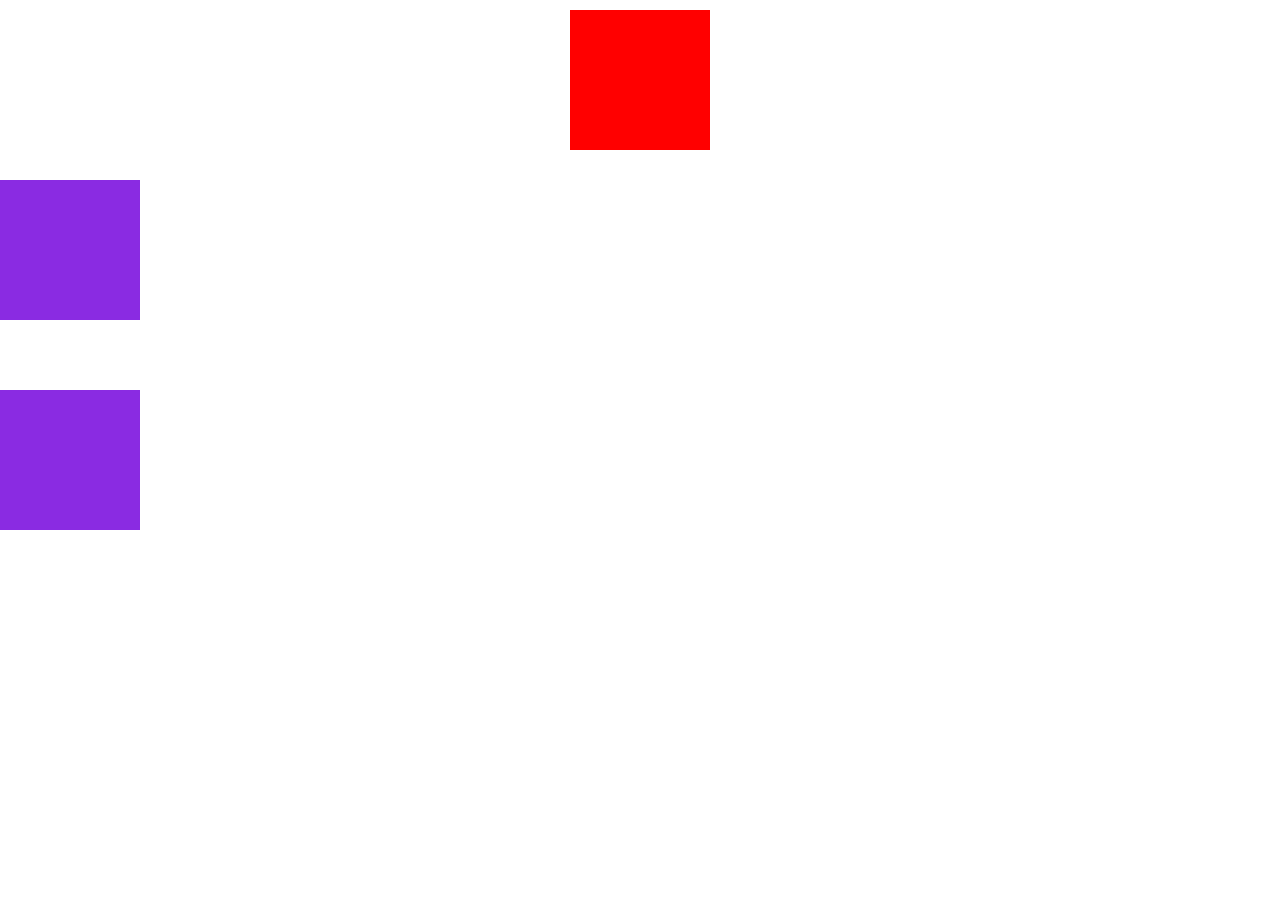
==== study_html_css/index.html @ 742db352 "b21" ====
<html lang="en">
<head>
    <meta charset="UTF-8">
    <meta name="viewport" content="width=device-width, initial-scale=1.0">
    <title>Document</title>
     <link
      rel="stylesheet"
      href="https://cdnjs.cloudflare.com/ajax/libs/font-awesome/5.14.0/css/all.min.css"
      integrity="sha512-1PKOgIY59xJ8Co8+NE6FZ+LOAZKjy+KY8iq0G4B3CyeY6wYHN3yt9PW0XpSriVlkMXe40PTKnXrLnZ9+fkDaog=="
      crossorigin="anonymous"
      referrerpolicy="no-referrer"
    />
    <link rel="stylesheet" href="./reset.css">
    <link rel="stylesheet" href="./style.css">
</head>
<body>
    <!-- <div class="wrap">
        <div class="background2"></div>
    </div> -->
    <!-- <div class="em">EM</div>
    <div class="rem">REM</div> -->
    <div class="margin"></div>
    <div class="margin2"></div>
    <div class="margin2 margin3"></div>
</body>
</html>
---- study_html_css/style.css ----
/* 
b14
cấu trúc 1 đoạn code css
selector {
property: value
}

selectors: tags: p, div, h1, main
class: .demo, .header
id: #container, #footer
property: color, background-color
value: red, blue, orange
*/
p {
    /* 
    value color: red, yellow, blue
    hexa #ffa400, #ff7870
    rgba
    a = opacity : độ trong suốt
    */
    color: red;
    color: yellow;
    color: blue;
    color: rgb(0, 0, 0);
    color: rgba(0, 0, 1, 0.5);
    color: #ffa400;
    color: #666666;
}
.background {
    background-color: aqua;
    /* width: 100px; */
    max-width: 50%;
    /* height: 100px; */
    /* chiều cao tối thiểu 100, khi nd dài hơn 100 -> tùy chỉnh theo */
    min-height: 100px;
    max-height: 200px;
    background-color: #2979ff;
    /* tràn -> ẩn đi */
    /* overflow: hidden;  */
    /* tràn -> scroll : x chiều ngang : y chiều dọc */
    /* overflow-y: auto; */

}
.wrap {
    width: 400px;
}

html {
    font-size: 62.5%;
    /* 1rem = 10px */
}

.background2 {
    /* background-image: url(https://images.unsplash.com/photo-1761470758032-42acd372d6f5?ixlib=rb-4.1.0&ixid=M3wxMjA3fDB8MHxwaG90by1wYWdlfHx8fGVufDB8fHx8fA%3D%3D&auto=format&fit=crop&q=80&w=1170); */
    /* phải set width height cho bg */
    /* width: 100%;
    height: 1000px; */
    /* background-position: center center; */
    /* phủ toàn trang */
    /* background-size: cover; */
    /* ảnh nhỏ thường lặp lại, muốn ko lặp -> no repeat */
    /* background-repeat: no-repeat; */
    /* khi scroll ảnh di chuyển, muốn ko ->  */
    /* background-attachment: fixed; */
    /* code ngắn gọn tất cả trên 1 dòng */
    background: red 
    url(https://images.unsplash.com/photo-1761470758032-42acd372d6f5?ixlib=rb-4.1.0&ixid=M3wxMjA3fDB8MHxwaG90by1wYWdlfHx8fGVufDB8fHx8fA%3D%3D&auto=format&fit=crop&q=80&w=1170) 
    no-repeat center center / cover;
    /* viewport width viewport height --> full background khong xuat hien scroll */
    width: 100%;
    /* % theo ptu cha, ptu cha là wrap = 400px -> width background = 400px */
    width: 100vw;
    height: 100vh;
}
/* font-size: 100% = 16px mặc định hầu hết mọi trình duyệt */
/* 1em = 1rem = 16px */
.em {
    width: 10em;
    height: 10em;
    background-color: #ffa400;
    font-size: 32px;
    /* là đơn vị sẽ phụ thuộc vào thuộc tính fontsize của chính nó hoặc ptu chứa nó */
}
.rem {
    /* rem là đơn vị relative, không cố định như px */
    /* phụ thuộc vào fontsize của thẻ html */
    width: 10rem;
    height: 10rem;
    background-color: #ff7870;
    font-size: 32px;
    /* border: 2px solid black;
    border-style: dotted;
    border-style: dashed; */
    /* border-top: 1px solid #000;
    border-right: 5px dashed pink;
    border-bottom: 10px dotted yellow;
    border-left: 10px solid red; */
    /* border-radius: 10px 20px 30px 40px; */
    border-top-left-radius: 50px 50px;
    border-top-right-radius: 50px 50px;
    border-bottom-right-radius: 50px 50px;
    border-bottom-left-radius: 50px 50px;
    border-radius: 50%;
    outline: 2px solid blue;
    /* border-radius: bo góc
    50% -> hình tròn
    */
    /* border: border-width border-style border-color */
    /* sẽ phụ thuộc vào thuộc tính fontsize của thẻ html */
    /* 
    100% = 16px
    %?=10px
    ?=62.5%
    */
}
.margin {
        width: 14rem;
        height: 14rem;
        background-color: red;
        margin: 10px 10px 10px 10px;
        /* top=right=bot=left=25 */
        margin: 25px;
        /* top=bot=20 r=l=40 */
        margin: 20px 40px;
        /* top=10 r=l=20 bot=30 */
        margin: 10px 20px 30px;
        /* top right bottom left */
        margin:10px 20px 30px 40px;
        /* center */
        margin-left: auto;
        margin-right: auto;
    }
.margin2 {
    width: 14rem;
    height: 14rem;
    background-color: blueviolet;
    margin-bottom: 50px;
    margin-bottom: 70px;
}
.margin3 {
    margin-top: 50px;
    /* margin collapse
    trên và dưới đều 50px -> đáng ra là 100 nhưng thực tế là 50 
    lấy cái cao hơn
    */
}
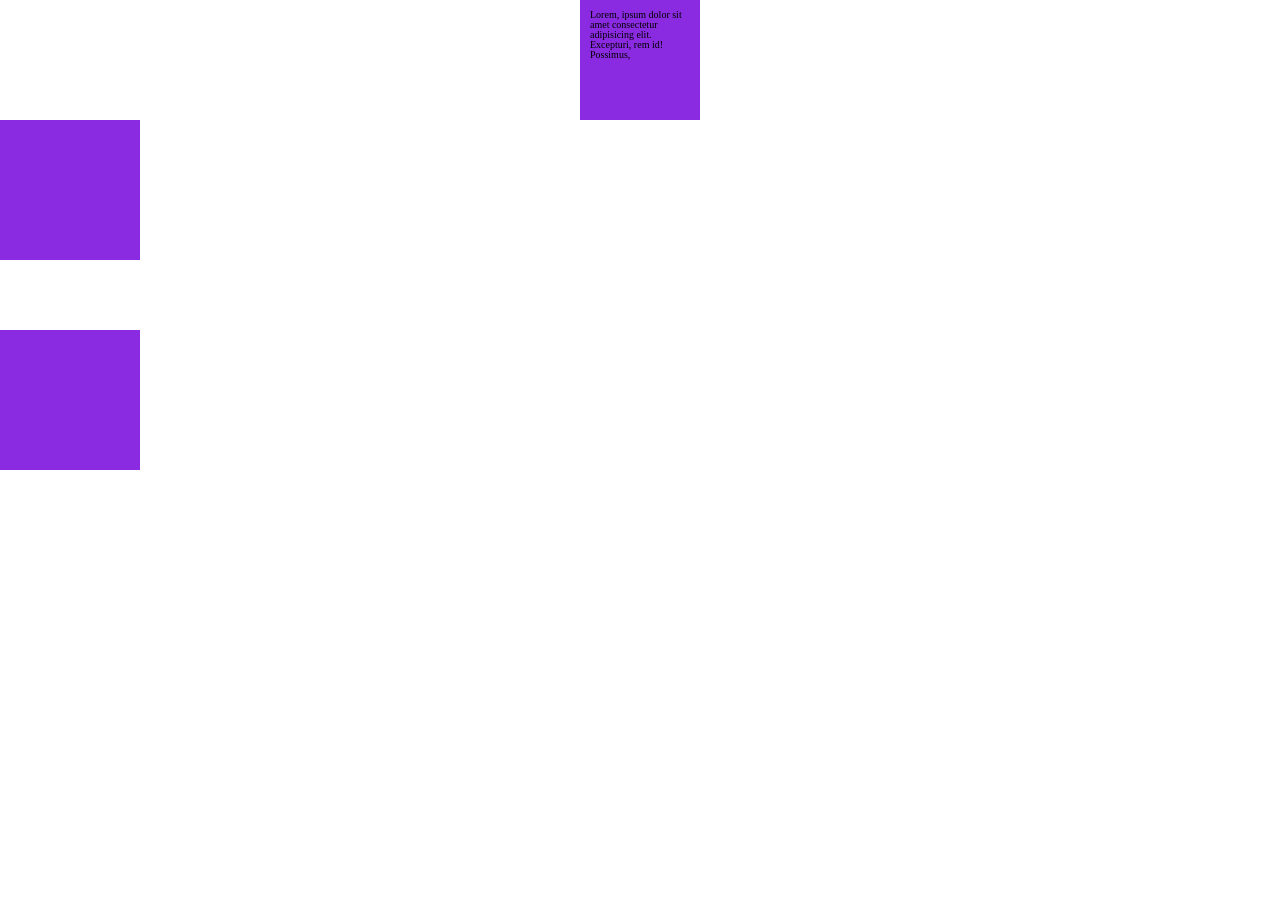
==== commit 4b62fa36: "b22" ====
--- a/study_html_css/index.html
+++ b/study_html_css/index.html
@@ -19,7 +19,7 @@
     </div> -->
     <!-- <div class="em">EM</div>
     <div class="rem">REM</div> -->
-    <div class="margin"></div>
+    <div class="padding">Lorem, ipsum dolor sit amet consectetur adipisicing elit. Excepturi, rem id! Possimus, </div>
     <div class="margin2"></div>
     <div class="margin2 margin3"></div>
 </body>
--- a/study_html_css/style.css
+++ b/study_html_css/style.css
@@ -129,6 +129,7 @@
         /* center */
         margin-left: auto;
         margin-right: auto;
+        /* margin có thể điền số âm, số âm -> lùi */
     }
 .margin2 {
     width: 14rem;
@@ -143,4 +144,13 @@
     trên và dưới đều 50px -> đáng ra là 100 nhưng thực tế là 50 
     lấy cái cao hơn
     */
+}
+.padding {
+    width: 10rem;
+    height: 10rem;
+    background-color: blueviolet;
+    margin: 0 auto;
+    overflow: hidden;
+    padding: 10px;
+    /* viết rút gọn tương tự như margin */
 }
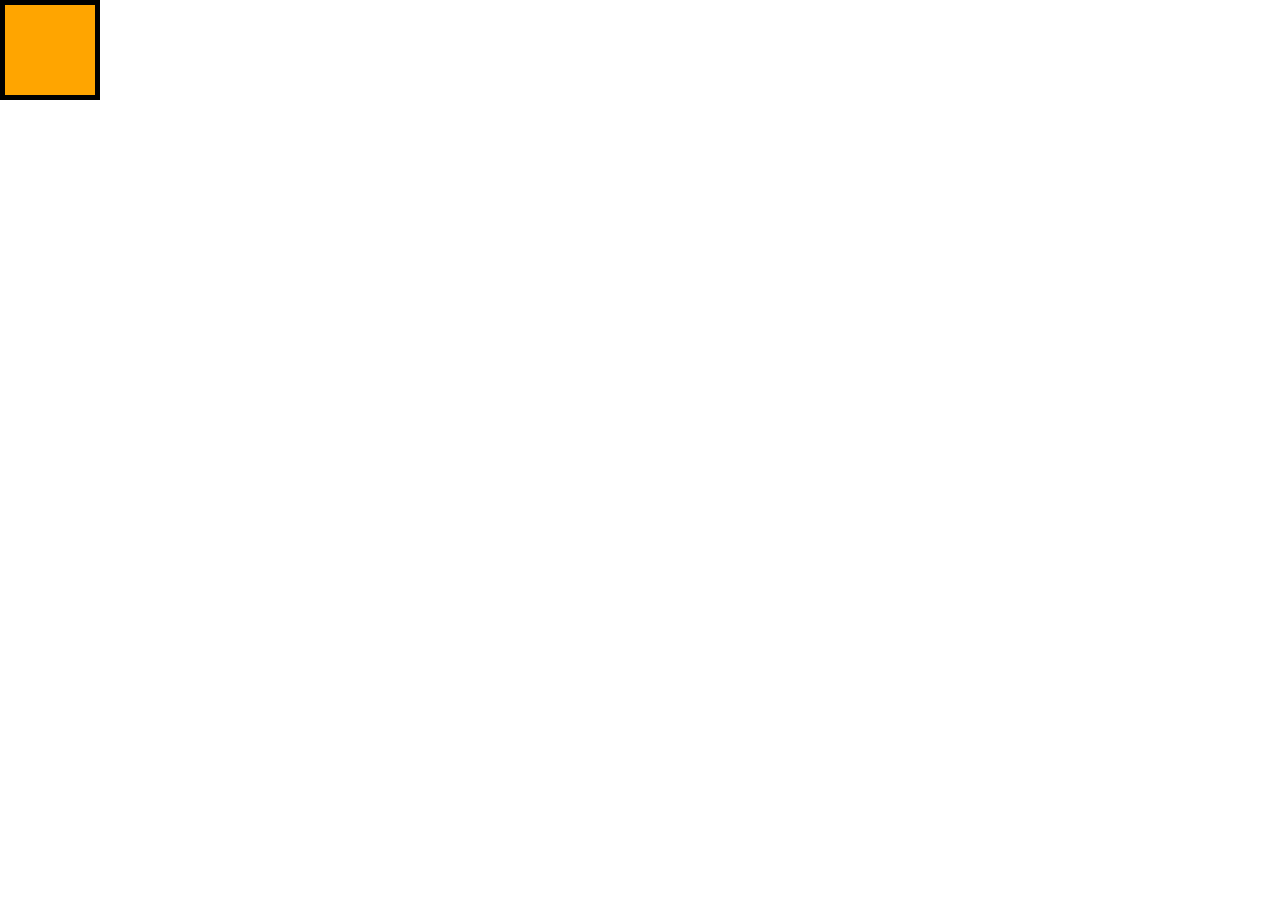
==== commit df52abd1: "b23" ====
--- a/study_html_css/index.html
+++ b/study_html_css/index.html
@@ -19,8 +19,9 @@
     </div> -->
     <!-- <div class="em">EM</div>
     <div class="rem">REM</div> -->
-    <div class="padding">Lorem, ipsum dolor sit amet consectetur adipisicing elit. Excepturi, rem id! Possimus, </div>
+    <!-- <div class="padding">Lorem, ipsum dolor sit amet consectetur adipisicing elit. Excepturi, rem id! Possimus, </div>
     <div class="margin2"></div>
-    <div class="margin2 margin3"></div>
+    <div class="margin2 margin3"></div> -->
+    <div class="boxed"></div>
 </body>
 </html>
--- a/study_html_css/style.css
+++ b/study_html_css/style.css
@@ -1,3 +1,15 @@
+html {
+    font-size: 62.5%;
+    /* 1rem = 10px */
+}
+
+* {
+    box-sizing: border-box;
+    /* nên sử dụng cho toàn bộ trang web 
+    dùng selector *
+    */
+}
+
 /* 
 b14
 cấu trúc 1 đoạn code css
@@ -43,11 +55,6 @@
 }
 .wrap {
     width: 400px;
-}
-
-html {
-    font-size: 62.5%;
-    /* 1rem = 10px */
 }
 
 .background2 {
@@ -153,4 +160,25 @@
     overflow: hidden;
     padding: 10px;
     /* viết rút gọn tương tự như margin */
+}
+.boxed {
+    width: 10rem;
+    height: 10rem;
+    border: 5px solid black;
+    padding: 1rem;
+    background-color: orange;
+    box-sizing: content-box;
+    box-sizing: border-box;
+    /* 
+    content-box
+    width = width + paddingleft + paddingright + borderleft + borderright
+    width = 100 + 10 + 10 + 5 + 5 = 130
+    height = height + padding-top + padding-bottom + border-top + border-bottom
+
+
+    border-box
+    width = width - (paddingleft + paddingright + borderleft + borderright) = 70px
+    height = height - (padding-top + padding-bottom + border-top + border-bottom) = 70px
+
+    */
 }
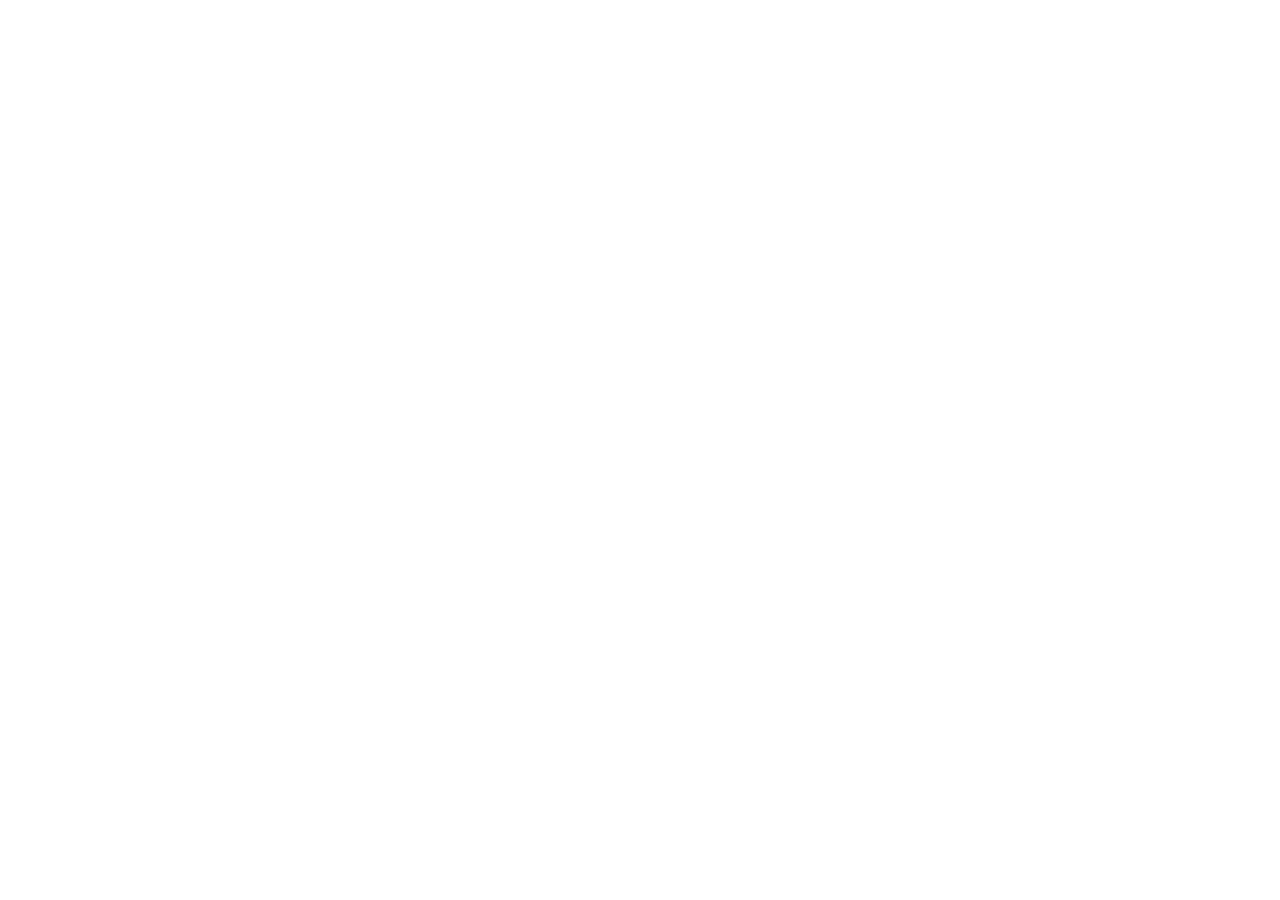
==== commit d411ac1e: "b24" ====
--- a/study_html_css/index.html
+++ b/study_html_css/index.html
@@ -22,6 +22,7 @@
     <!-- <div class="padding">Lorem, ipsum dolor sit amet consectetur adipisicing elit. Excepturi, rem id! Possimus, </div>
     <div class="margin2"></div>
     <div class="margin2 margin3"></div> -->
-    <div class="boxed"></div>
+    <!-- <div class="boxed"></div> -->
+    <a href="#">google.com</a>
 </body>
 </html>
--- a/study_html_css/style.css
+++ b/study_html_css/style.css
@@ -181,4 +181,16 @@
     height = height - (padding-top + padding-bottom + border-top + border-bottom) = 70px
 
     */
+}
+a {
+    color: white;
+    text-decoration: none;
+    width: 10rem;
+    height: 10rem;
+    padding: 1rem;
+    background-color: black;
+    display: inline-block;
+    display: block;
+    display: none;
+    /* thẻ inline bị hạn chế nhiều css -> dùng thuộc tính display */
 }
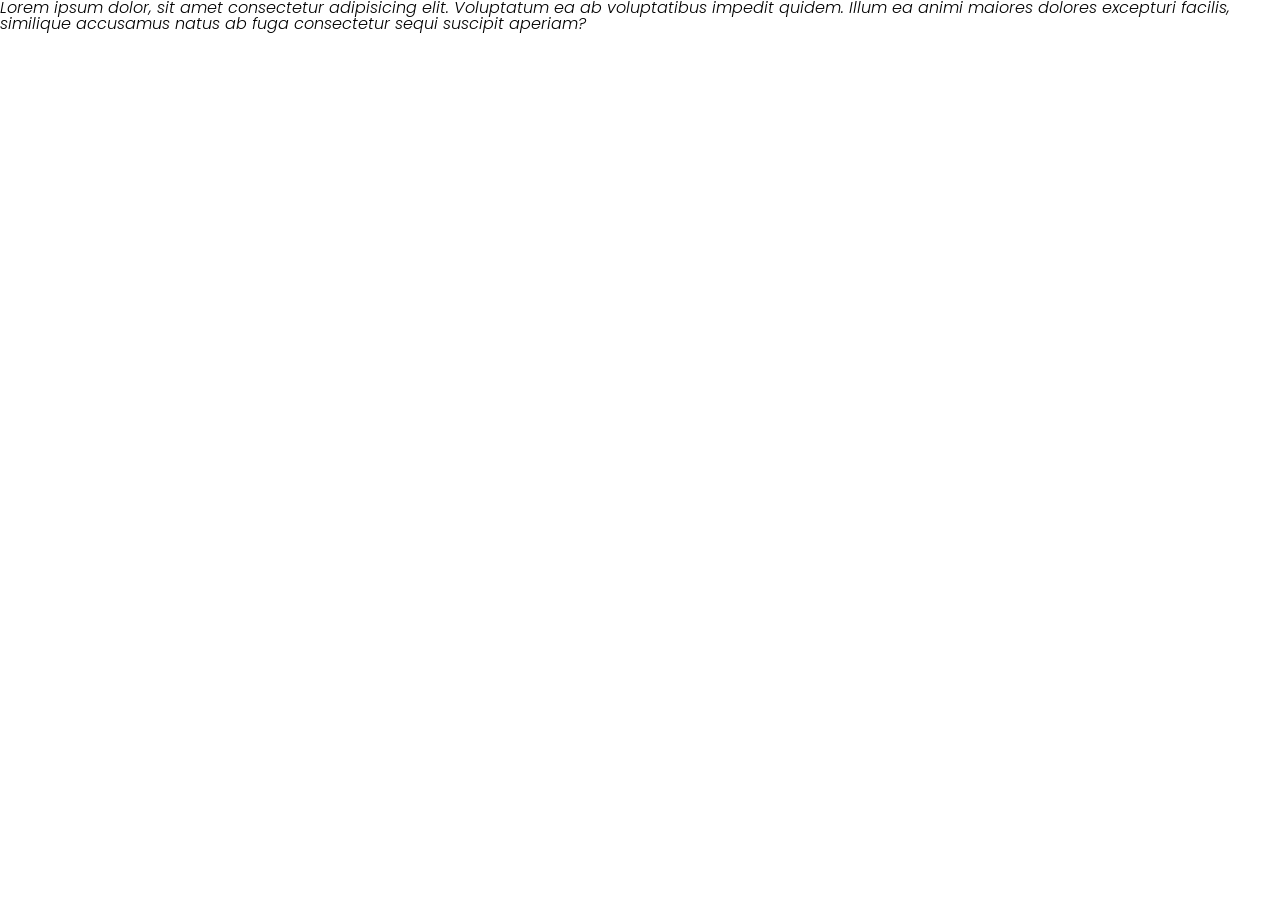
==== commit 7b7dd268: "b25" ====
--- a/study_html_css/index.html
+++ b/study_html_css/index.html
@@ -10,6 +10,8 @@
       crossorigin="anonymous"
       referrerpolicy="no-referrer"
     />
+    <!-- link nhúng gg fonts poppin -->
+    <link href="https://fonts.googleapis.com/css2?family=Poppins:ital,wght@0,100;0,200;0,300;0,400;0,500;0,600;0,700;0,800;0,900;1,100;1,200;1,300;1,400;1,500;1,600;1,700;1,800;1,900&display=swap" rel="stylesheet">
     <link rel="stylesheet" href="./reset.css">
     <link rel="stylesheet" href="./style.css">
 </head>
@@ -23,6 +25,7 @@
     <div class="margin2"></div>
     <div class="margin2 margin3"></div> -->
     <!-- <div class="boxed"></div> -->
-    <a href="#">google.com</a>
+    <!-- <a href="#">google.com</a> -->
+     <div class="text">Lorem ipsum dolor, sit amet consectetur adipisicing elit. Voluptatum ea ab voluptatibus impedit quidem. Illum ea animi maiores dolores excepturi facilis, similique accusamus natus ab fuga consectetur sequi suscipit aperiam?</div>
 </body>
 </html>
--- a/study_html_css/style.css
+++ b/study_html_css/style.css
@@ -5,11 +5,18 @@
 
 * {
     box-sizing: border-box;
-    /* nên sử dụng cho toàn bộ trang web 
+    /* nên sử dụng cho toàn bộ trang web
     dùng selector *
     */
 }
-
+body {
+    /* embed từ gg fonts kiểu poppins */
+     font-family: "Poppins", sans-serif;
+     font-size: 1.6rem;
+     /* độ đậm nhạt */
+     font-weight: 300;
+     font-style: italic;
+}
 /* 
 b14
 cấu trúc 1 đoạn code css
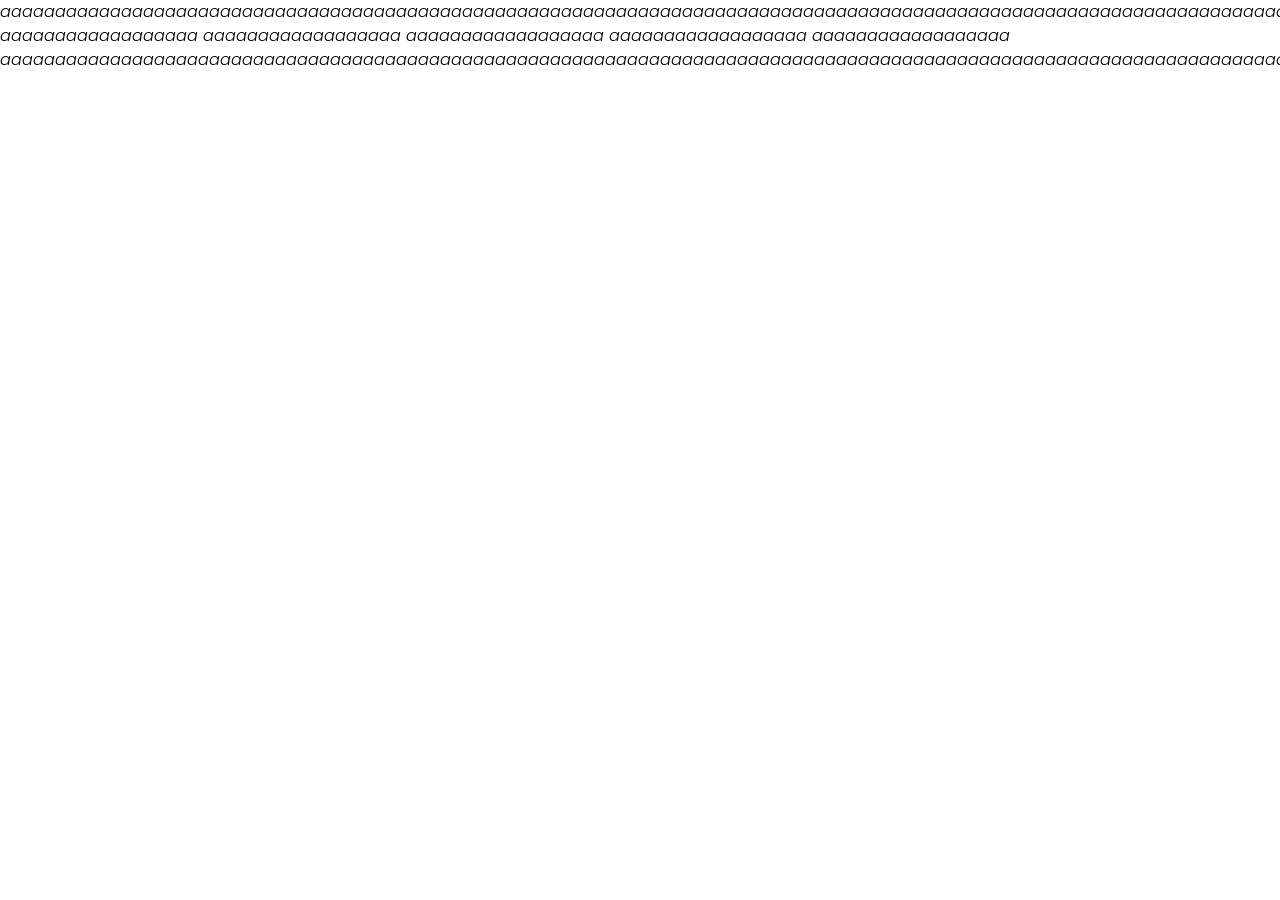
==== commit 08a09ffa: "b26" ====
--- a/study_html_css/index.html
+++ b/study_html_css/index.html
@@ -26,6 +26,7 @@
     <div class="margin2 margin3"></div> -->
     <!-- <div class="boxed"></div> -->
     <!-- <a href="#">google.com</a> -->
-     <div class="text">Lorem ipsum dolor, sit amet consectetur adipisicing elit. Voluptatum ea ab voluptatibus impedit quidem. Illum ea animi maiores dolores excepturi facilis, similique accusamus natus ab fuga consectetur sequi suscipit aperiam?</div>
+     <div class="text">
+aaaaaaaaaaaaaaaaaaaaaaaaaaaaaaaaaaaaaaaaaaaaaaaaaaaaaaaaaaaaaaaaaaaaaaaaaaaaaaaaaaaaaaaaaaaaaaaaaaaaaaaaaaaaaaaaaaaaaaa aaaaaaaaaaaaaaaaaa aaaaaaaaaaaaaaaaaa aaaaaaaaaaaaaaaaaa aaaaaaaaaaaaaaaaaa aaaaaaaaaaaaaaaaaa aaaaaaaaaaaaaaaaaaaaaaaaaaaaaaaaaaaaaaaaaaaaaaaaaaaaaaaaaaaaaaaaaaaaaaaaaaaaaaaaaaaaaaaaaaaaaaaaaaaaaaaaaaaaaaaaaaaaaaaaaaaaaaaaaaaaaaaaaaaaaaaaaaaaaaa </div>
 </body>
 </html>
--- a/study_html_css/style.css
+++ b/study_html_css/style.css
@@ -200,4 +200,34 @@
     display: block;
     display: none;
     /* thẻ inline bị hạn chế nhiều css -> dùng thuộc tính display */
+}
+
+.text {
+    /* khoảng cách giữa các dòng */
+    line-height: 1.5;
+    /* text-align: right;
+    text-align: left; */
+    /* text-align: center; */
+    /* text-align: justify; */
+    /* max-width: 300px; */
+    /* kc giua cac ki tu */
+    /* letter-spacing: 1px; */
+    /* kc giua cac từ */
+    /* word-spacing: 02px; */
+    /* chỉ hiển thị 1 dòng */
+    /* white-space: nowrap; */
+    /* tràn thì ẩn */
+    /* overflow: hidden; */
+    /* hiện dấu ... */
+    /* text-overflow: ellipsis; */
+    /* hiển thị dấu 3 chấm tới hàng thứ 3 */
+    /* display: -webkit-box;
+    -webkit-line-clamp: 3;
+    -webkit-box-orient: vertical;
+    overflow: hidden;
+    text-overflow: ellipsis; */
+    /*từ quá dài -> xuống dòng */
+    /* word-break: break-all; */
+    /* xuống dòng theo từ */
+    /* word-break: break-word; */
 }
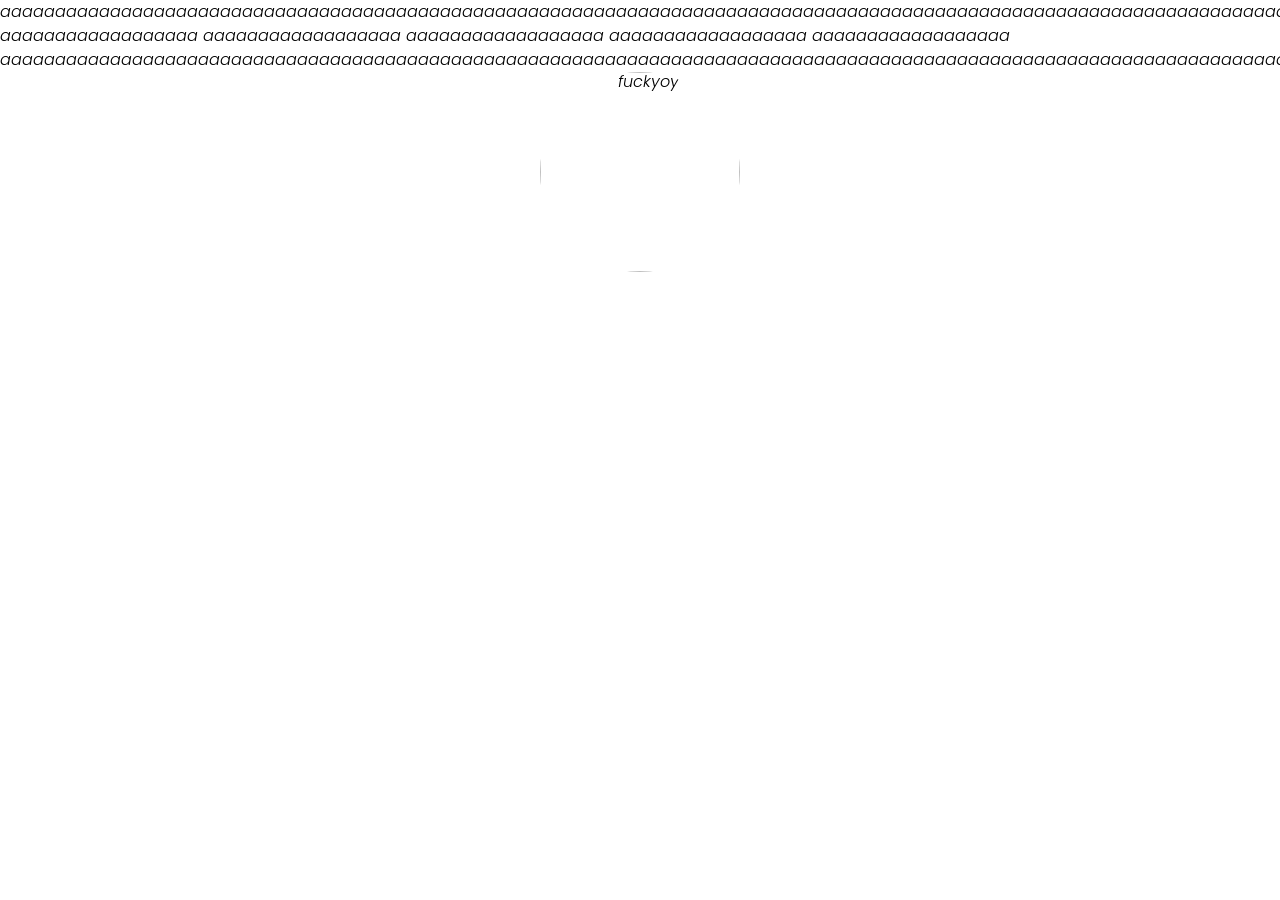
==== commit ec2c762e: "b27" ====
--- a/study_html_css/index.html
+++ b/study_html_css/index.html
@@ -1,9 +1,9 @@
 <html lang="en">
-<head>
-    <meta charset="UTF-8">
-    <meta name="viewport" content="width=device-width, initial-scale=1.0">
+  <head>
+    <meta charset="UTF-8" />
+    <meta name="viewport" content="width=device-width, initial-scale=1.0" />
     <title>Document</title>
-     <link
+    <link
       rel="stylesheet"
       href="https://cdnjs.cloudflare.com/ajax/libs/font-awesome/5.14.0/css/all.min.css"
       integrity="sha512-1PKOgIY59xJ8Co8+NE6FZ+LOAZKjy+KY8iq0G4B3CyeY6wYHN3yt9PW0XpSriVlkMXe40PTKnXrLnZ9+fkDaog=="
@@ -11,11 +11,14 @@
       referrerpolicy="no-referrer"
     />
     <!-- link nhúng gg fonts poppin -->
-    <link href="https://fonts.googleapis.com/css2?family=Poppins:ital,wght@0,100;0,200;0,300;0,400;0,500;0,600;0,700;0,800;0,900;1,100;1,200;1,300;1,400;1,500;1,600;1,700;1,800;1,900&display=swap" rel="stylesheet">
-    <link rel="stylesheet" href="./reset.css">
-    <link rel="stylesheet" href="./style.css">
-</head>
-<body>
+    <link
+      href="https://fonts.googleapis.com/css2?family=Poppins:ital,wght@0,100;0,200;0,300;0,400;0,500;0,600;0,700;0,800;0,900;1,100;1,200;1,300;1,400;1,500;1,600;1,700;1,800;1,900&display=swap"
+      rel="stylesheet"
+    />
+    <link rel="stylesheet" href="./reset.css" />
+    <link rel="stylesheet" href="./style.css" />
+  </head>
+  <body>
     <!-- <div class="wrap">
         <div class="background2"></div>
     </div> -->
@@ -26,7 +29,15 @@
     <div class="margin2 margin3"></div> -->
     <!-- <div class="boxed"></div> -->
     <!-- <a href="#">google.com</a> -->
-     <div class="text">
-aaaaaaaaaaaaaaaaaaaaaaaaaaaaaaaaaaaaaaaaaaaaaaaaaaaaaaaaaaaaaaaaaaaaaaaaaaaaaaaaaaaaaaaaaaaaaaaaaaaaaaaaaaaaaaaaaaaaaaa aaaaaaaaaaaaaaaaaa aaaaaaaaaaaaaaaaaa aaaaaaaaaaaaaaaaaa aaaaaaaaaaaaaaaaaa aaaaaaaaaaaaaaaaaa aaaaaaaaaaaaaaaaaaaaaaaaaaaaaaaaaaaaaaaaaaaaaaaaaaaaaaaaaaaaaaaaaaaaaaaaaaaaaaaaaaaaaaaaaaaaaaaaaaaaaaaaaaaaaaaaaaaaaaaaaaaaaaaaaaaaaaaaaaaaaaaaaaaaaaa </div>
-</body>
-</html>+    <div class="text">
+      aaaaaaaaaaaaaaaaaaaaaaaaaaaaaaaaaaaaaaaaaaaaaaaaaaaaaaaaaaaaaaaaaaaaaaaaaaaaaaaaaaaaaaaaaaaaaaaaaaaaaaaaaaaaaaaaaaaaaaa
+      aaaaaaaaaaaaaaaaaa aaaaaaaaaaaaaaaaaa aaaaaaaaaaaaaaaaaa
+      aaaaaaaaaaaaaaaaaa aaaaaaaaaaaaaaaaaa
+      aaaaaaaaaaaaaaaaaaaaaaaaaaaaaaaaaaaaaaaaaaaaaaaaaaaaaaaaaaaaaaaaaaaaaaaaaaaaaaaaaaaaaaaaaaaaaaaaaaaaaaaaaaaaaaaaaaaaaaaaaaaaaaaaaaaaaaaaaaaaaaaaaaaaaaa
+    </div>
+    <div class="img-wrap">
+        <img src="https://images.unsplash.com/photo-1764526612515-6b4ab2868a6e?q=80&w=1170&auto=format&fit=crop&ixlib=rb-4.1.0&ixid=M3wxMjA3fDB8MHxwaG90by1wYWdlfHx8fGVufDB8fHx8fA%3D%3D" alt="fuckyoy" class="image">
+    </div>
+  </body>
+</html>
+
--- a/study_html_css/style.css
+++ b/study_html_css/style.css
@@ -16,6 +16,11 @@
      /* độ đậm nhạt */
      font-weight: 300;
      font-style: italic;
+}
+
+img {
+    display: block;
+    max-width: 100%;
 }
 /* 
 b14
@@ -230,4 +235,18 @@
     /* word-break: break-all; */
     /* xuống dòng theo từ */
     /* word-break: break-word; */
+}
+.image {
+    width: 20rem;
+    height: 20rem;
+    object-fit: cover;
+    object-position: bottom;
+    /* căn giữa thẻ block */
+    margin: 0 auto;
+    display: inline-block;
+    border-radius: 50%;
+}
+.img-wrap {
+    /* cách đưa thẻ inline ra giữa -> bọc vào 1 div -> text align */
+    text-align: center;
 }
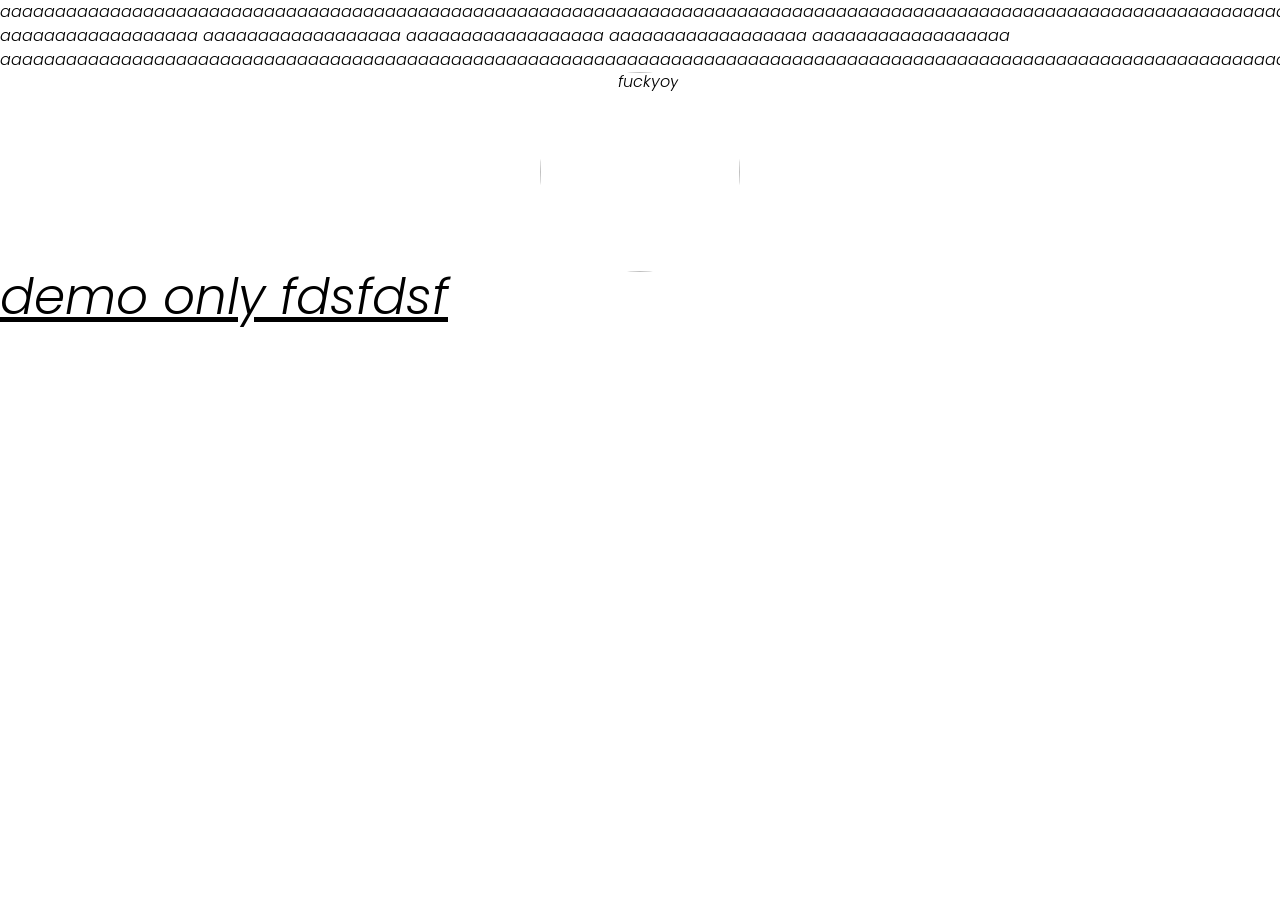
==== commit 579c3d5f: "b28" ====
--- a/study_html_css/index.html
+++ b/study_html_css/index.html
@@ -38,6 +38,7 @@
     <div class="img-wrap">
         <img src="https://images.unsplash.com/photo-1764526612515-6b4ab2868a6e?q=80&w=1170&auto=format&fit=crop&ixlib=rb-4.1.0&ixid=M3wxMjA3fDB8MHxwaG90by1wYWdlfHx8fGVufDB8fHx8fA%3D%3D" alt="fuckyoy" class="image">
     </div>
+    <a href="#" class="pseudo">demo only fdsfdsf</a>
   </body>
 </html>
 
--- a/study_html_css/style.css
+++ b/study_html_css/style.css
@@ -194,7 +194,7 @@
 
     */
 }
-a {
+/* a {
     color: white;
     text-decoration: none;
     width: 10rem;
@@ -204,8 +204,8 @@
     display: inline-block;
     display: block;
     display: none;
-    /* thẻ inline bị hạn chế nhiều css -> dùng thuộc tính display */
-}
+    /* thẻ inline bị hạn chế nhiều css -> dùng thuộc tính display
+} */
 
 .text {
     /* khoảng cách giữa các dòng */
@@ -239,6 +239,7 @@
 .image {
     width: 20rem;
     height: 20rem;
+    /* giữ ảnh không bị méo */
     object-fit: cover;
     object-position: bottom;
     /* căn giữa thẻ block */
@@ -249,4 +250,26 @@
 .img-wrap {
     /* cách đưa thẻ inline ra giữa -> bọc vào 1 div -> text align */
     text-align: center;
+}
+.pseudo {
+    color: black;
+    font-size: 5rem;
+}
+
+.pseudo:hover {
+    /* chạm vào thì đổi màu */
+    color: red;
+}
+.pseudo:visited {
+    /* đã click vào thì đổi màu */
+    color: blue;
+}
+
+.pseudo:active {
+    /* đang click thì đổi màu */
+    color: green;
+}
+
+a {
+    display: inline-block;
 }
